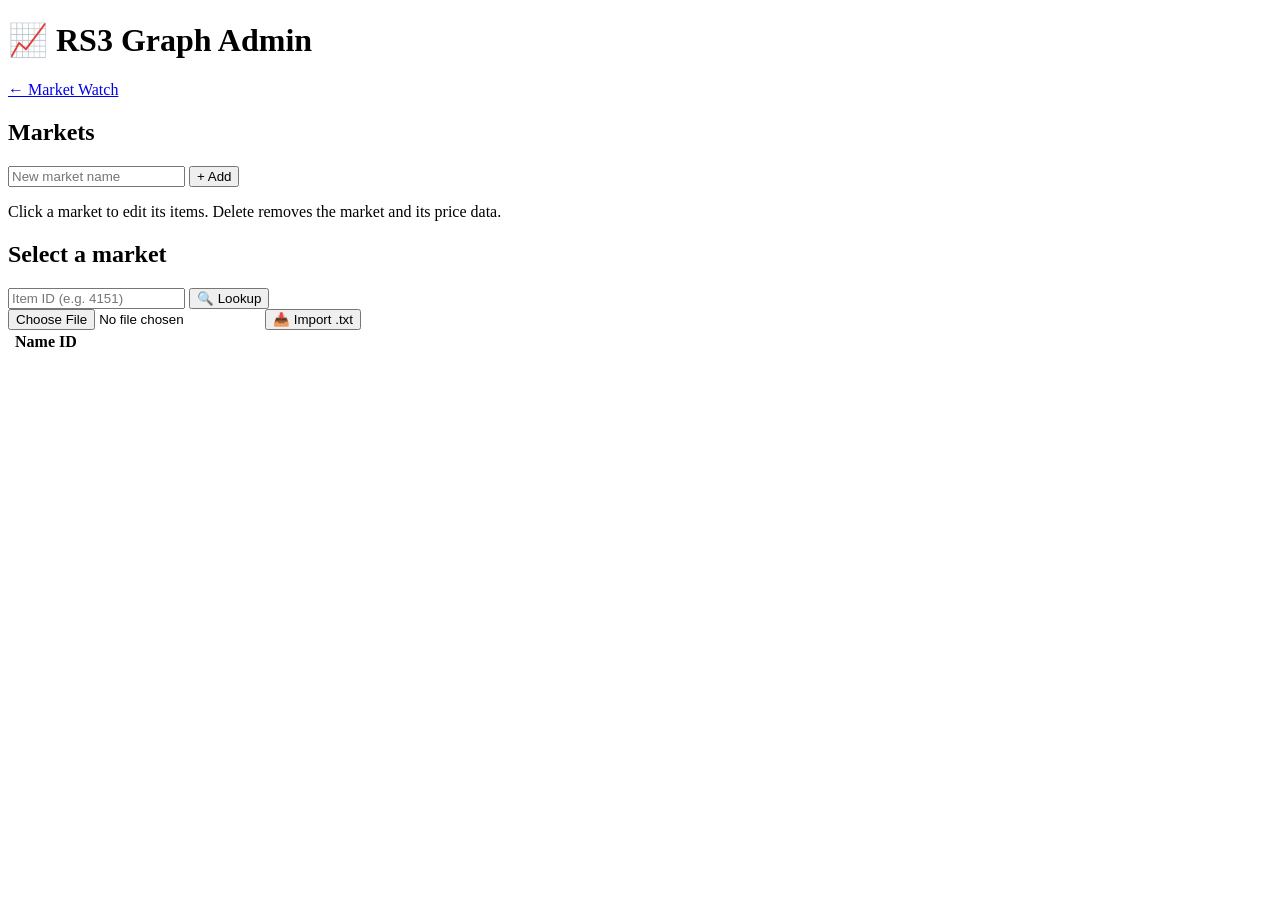
==== app/static/admin.html @ 36a5ddbb "Initial Release" ====
<!DOCTYPE html>
<html lang="en">
<head>
  <meta charset="utf-8">
  <meta name="viewport" content="width=device-width, initial-scale=1">
  <title>RS3 Graph — Admin</title>
  <link rel="stylesheet" href="/static/style.css">
</head>
<body data-page="admin">
  <header class="topbar">
    <h1 class="logo">📈 RS3 Graph <span class="muted">Admin</span></h1>
    <nav class="nav-links">
      <a href="/" class="btn">← Market Watch</a>
    </nav>
  </header>

  <main class="admin-layout">
    <aside class="panel">
      <h2>Markets</h2>
      <form id="new-market-form" class="inline-form">
        <input id="new-market-name" type="text" placeholder="New market name" maxlength="100" required>
        <button class="btn primary" type="submit">+ Add</button>
      </form>
      <ul id="market-list" class="market-list"></ul>
      <p class="muted small">Click a market to edit its items. Delete removes the market and its price data.</p>
    </aside>

    <section class="panel">
      <h2 id="panel-title">Select a market</h2>

      <form id="add-item-form" class="inline-form">
        <input id="add-item-id" type="number" placeholder="Item ID (e.g. 4151)" min="1" step="1" required>
        <button class="btn" type="button" id="lookup-btn">🔍 Lookup</button>
      </form>
      <div id="lookup-preview" class="lookup-preview" hidden>
        <img id="lookup-icon" class="mini-icon" alt="">
        <span id="lookup-name"></span>
        <button id="confirm-add-btn" class="btn primary" type="button">+ Add to market</button>
      </div>
      <span id="lookup-error" class="error"></span>

      <form id="import-form" class="inline-form">
        <input id="import-file" type="file" accept=".txt,text/plain">
        <button class="btn" type="submit">📥 Import .txt</button>
      </form>
      <span id="import-status" class="error"></span>

      <table id="items-table" class="items-table">
        <thead>
          <tr><th></th><th>Name</th><th>ID</th><th></th></tr>
        </thead>
        <tbody></tbody>
      </table>
    </section>
  </main>

  <script src="/static/app.js"></script>
</body>
</html>
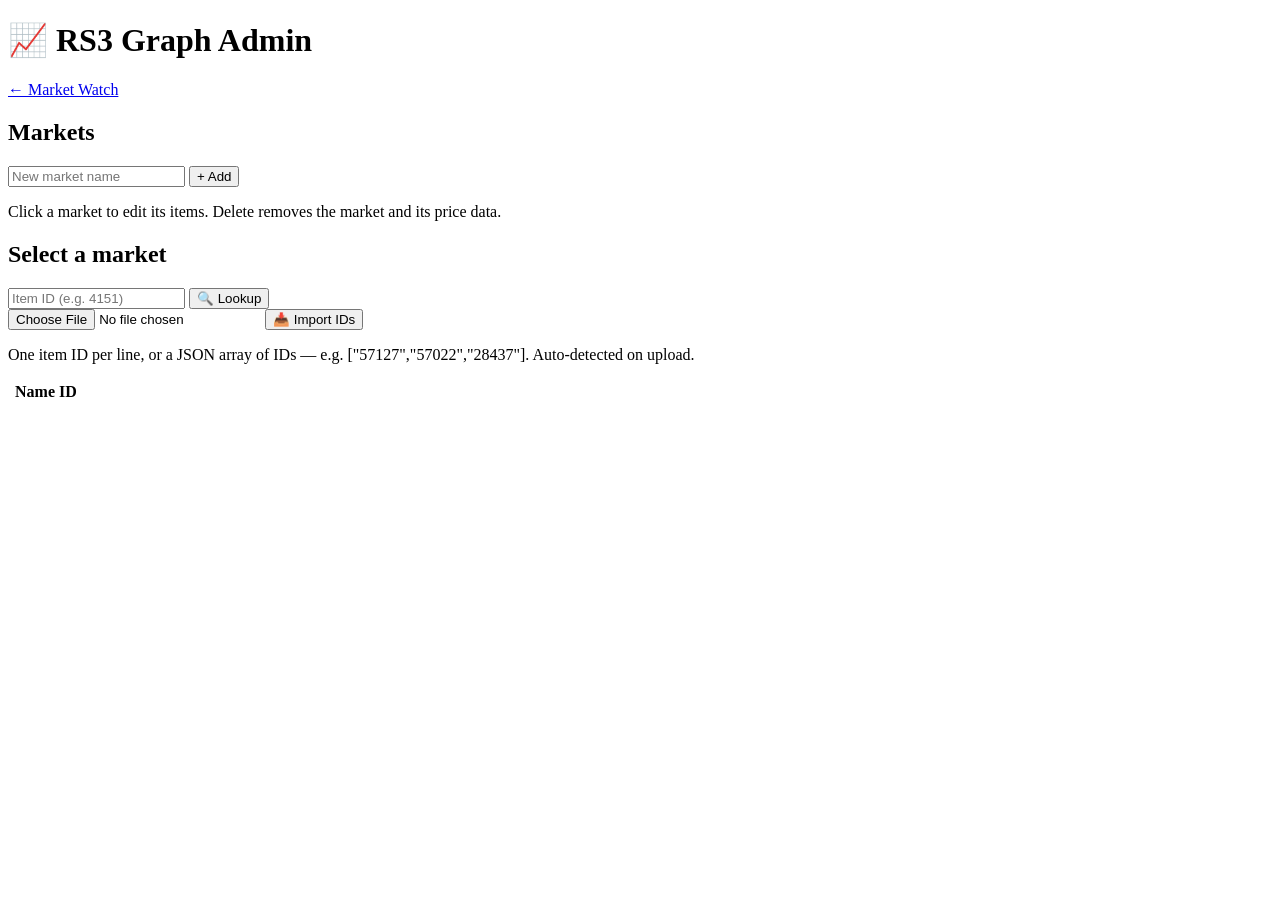
==== commit 0238f1d0: "Add: Can upload markets via standard list or in an array" ====
--- a/app/static/admin.html
+++ b/app/static/admin.html
@@ -40,9 +40,10 @@
       <span id="lookup-error" class="error"></span>
 
       <form id="import-form" class="inline-form">
-        <input id="import-file" type="file" accept=".txt,text/plain">
-        <button class="btn" type="submit">📥 Import .txt</button>
+        <input id="import-file" type="file" accept=".txt,.json,text/plain,application/json">
+        <button class="btn" type="submit">📥 Import IDs</button>
       </form>
+      <p class="muted small">One item ID per line, or a JSON array of IDs — e.g. ["57127","57022","28437"]. Auto-detected on upload.</p>
       <span id="import-status" class="error"></span>
 
       <table id="items-table" class="items-table">
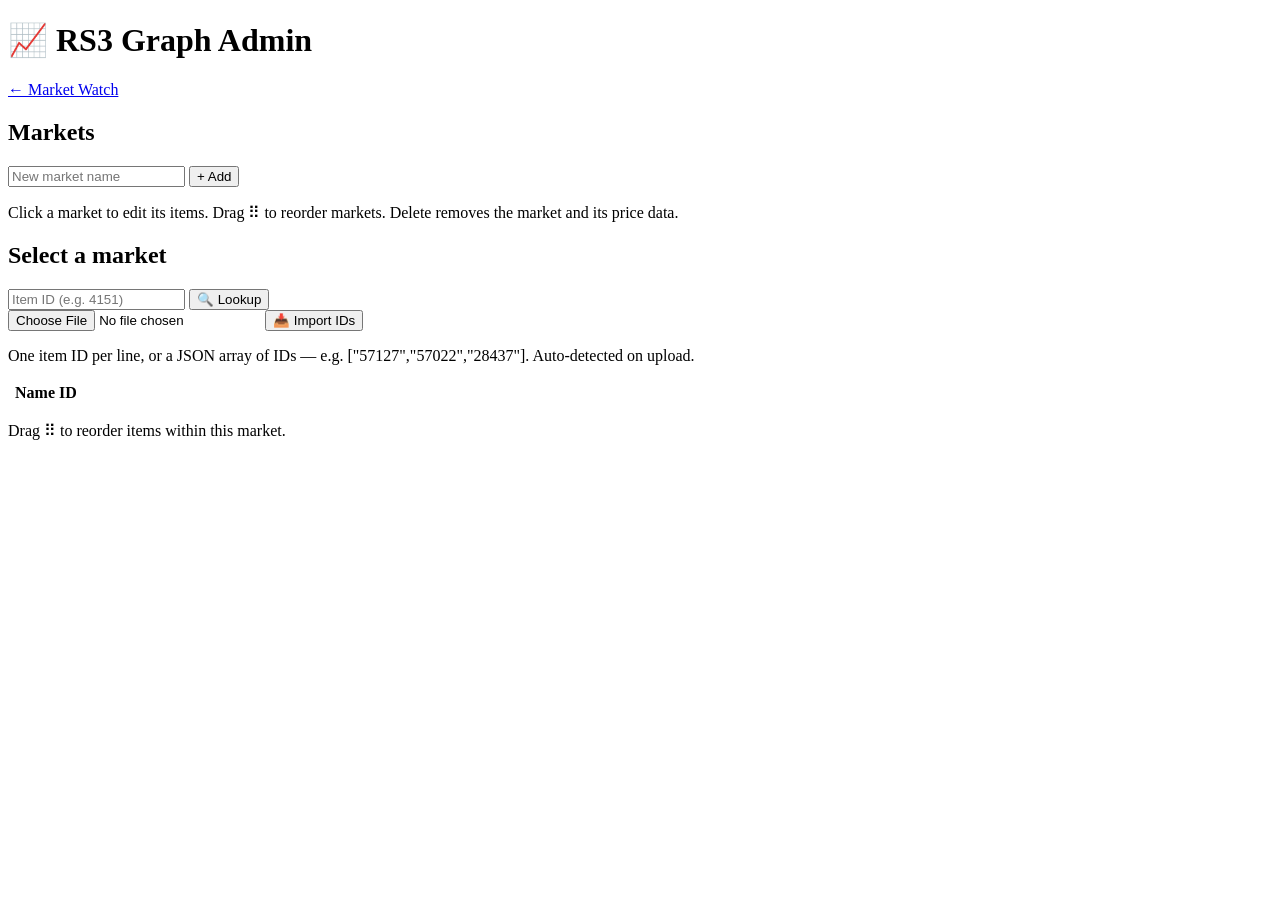
==== commit 59321ce5: "Move drag-and-drop reorder from watch page to admin page - Watch page: revert custom draggable marke" ====
--- a/app/static/admin.html
+++ b/app/static/admin.html
@@ -22,7 +22,7 @@
         <button class="btn primary" type="submit">+ Add</button>
       </form>
       <ul id="market-list" class="market-list"></ul>
-      <p class="muted small">Click a market to edit its items. Delete removes the market and its price data.</p>
+      <p class="muted small">Click a market to edit its items. Drag ⠿ to reorder markets. Delete removes the market and its price data.</p>
     </aside>
 
     <section class="panel">
@@ -52,6 +52,7 @@
         </thead>
         <tbody></tbody>
       </table>
+      <p class="muted small">Drag ⠿ to reorder items within this market.</p>
     </section>
   </main>
 
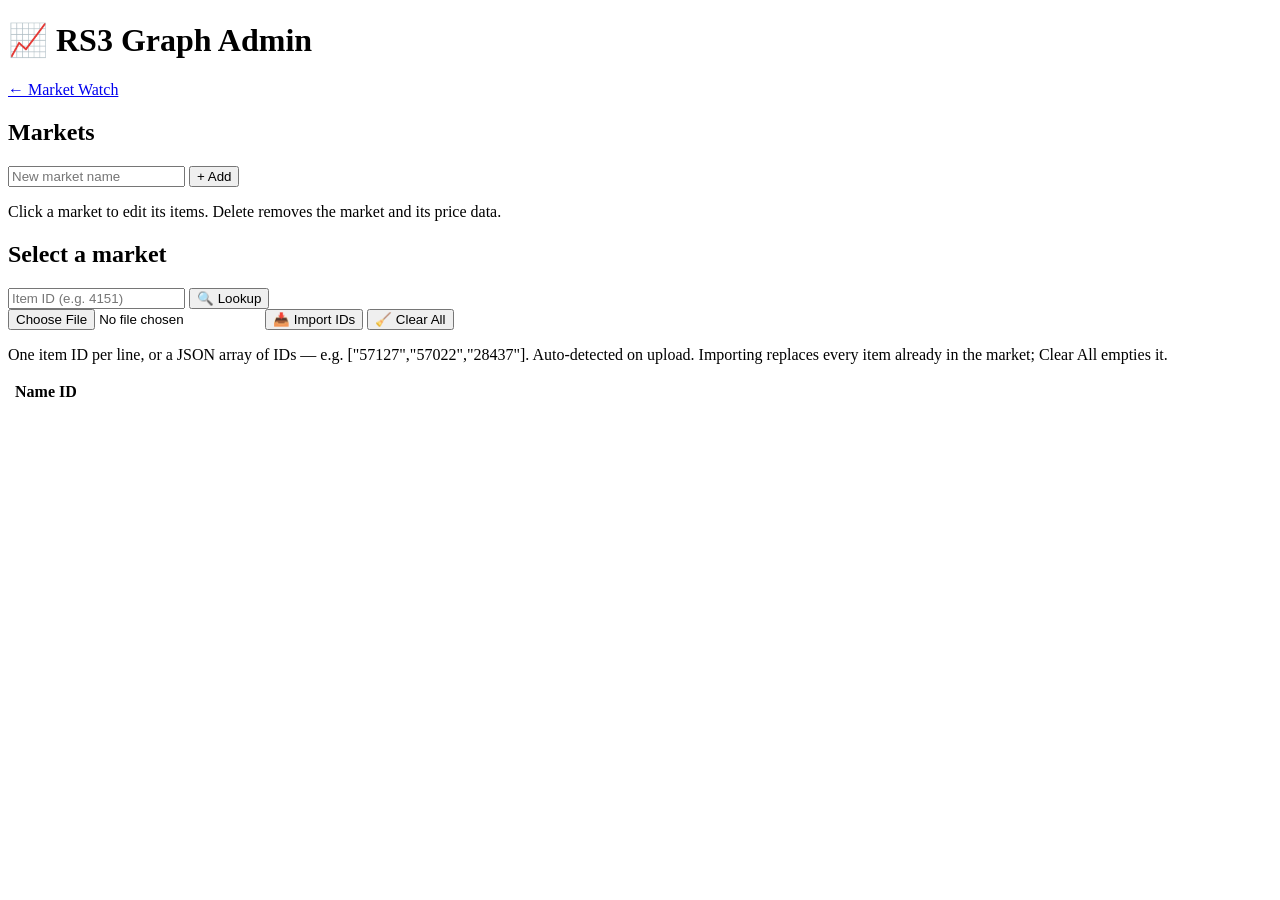
==== commit b775b38c: "Change: Market uploads now erase. Add: Market Price in graphs. Clear all button in markets." ====
--- a/app/static/admin.html
+++ b/app/static/admin.html
@@ -22,7 +22,7 @@
         <button class="btn primary" type="submit">+ Add</button>
       </form>
       <ul id="market-list" class="market-list"></ul>
-      <p class="muted small">Click a market to edit its items. Drag ⠿ to reorder markets. Delete removes the market and its price data.</p>
+      <p class="muted small">Click a market to edit its items. Delete removes the market and its price data.</p>
     </aside>
 
     <section class="panel">
@@ -42,8 +42,9 @@
       <form id="import-form" class="inline-form">
         <input id="import-file" type="file" accept=".txt,.json,text/plain,application/json">
         <button class="btn" type="submit">📥 Import IDs</button>
+        <button class="btn danger" type="button" id="clear-all-btn">🧹 Clear All</button>
       </form>
-      <p class="muted small">One item ID per line, or a JSON array of IDs — e.g. ["57127","57022","28437"]. Auto-detected on upload.</p>
+      <p class="muted small">One item ID per line, or a JSON array of IDs — e.g. ["57127","57022","28437"]. Auto-detected on upload. Importing replaces every item already in the market; Clear All empties it.</p>
       <span id="import-status" class="error"></span>
 
       <table id="items-table" class="items-table">
@@ -52,7 +53,6 @@
         </thead>
         <tbody></tbody>
       </table>
-      <p class="muted small">Drag ⠿ to reorder items within this market.</p>
     </section>
   </main>
 
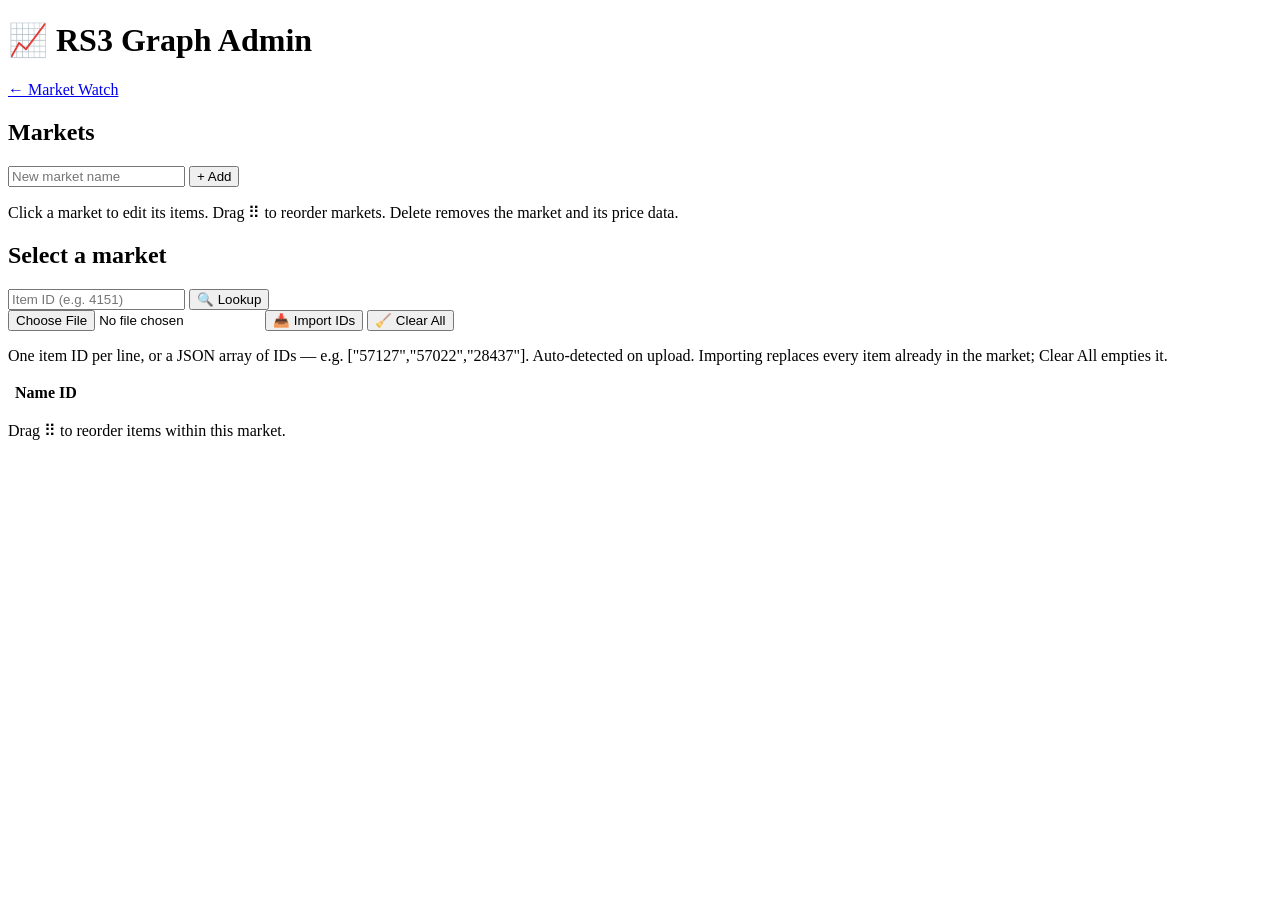
==== commit 2b77b636: "Merge: Main into Beta" ====
--- a/app/static/admin.html
+++ b/app/static/admin.html
@@ -22,7 +22,7 @@
         <button class="btn primary" type="submit">+ Add</button>
       </form>
       <ul id="market-list" class="market-list"></ul>
-      <p class="muted small">Click a market to edit its items. Delete removes the market and its price data.</p>
+      <p class="muted small">Click a market to edit its items. Drag ⠿ to reorder markets. Delete removes the market and its price data.</p>
     </aside>
 
     <section class="panel">
@@ -53,6 +53,7 @@
         </thead>
         <tbody></tbody>
       </table>
+      <p class="muted small">Drag ⠿ to reorder items within this market.</p>
     </section>
   </main>
 
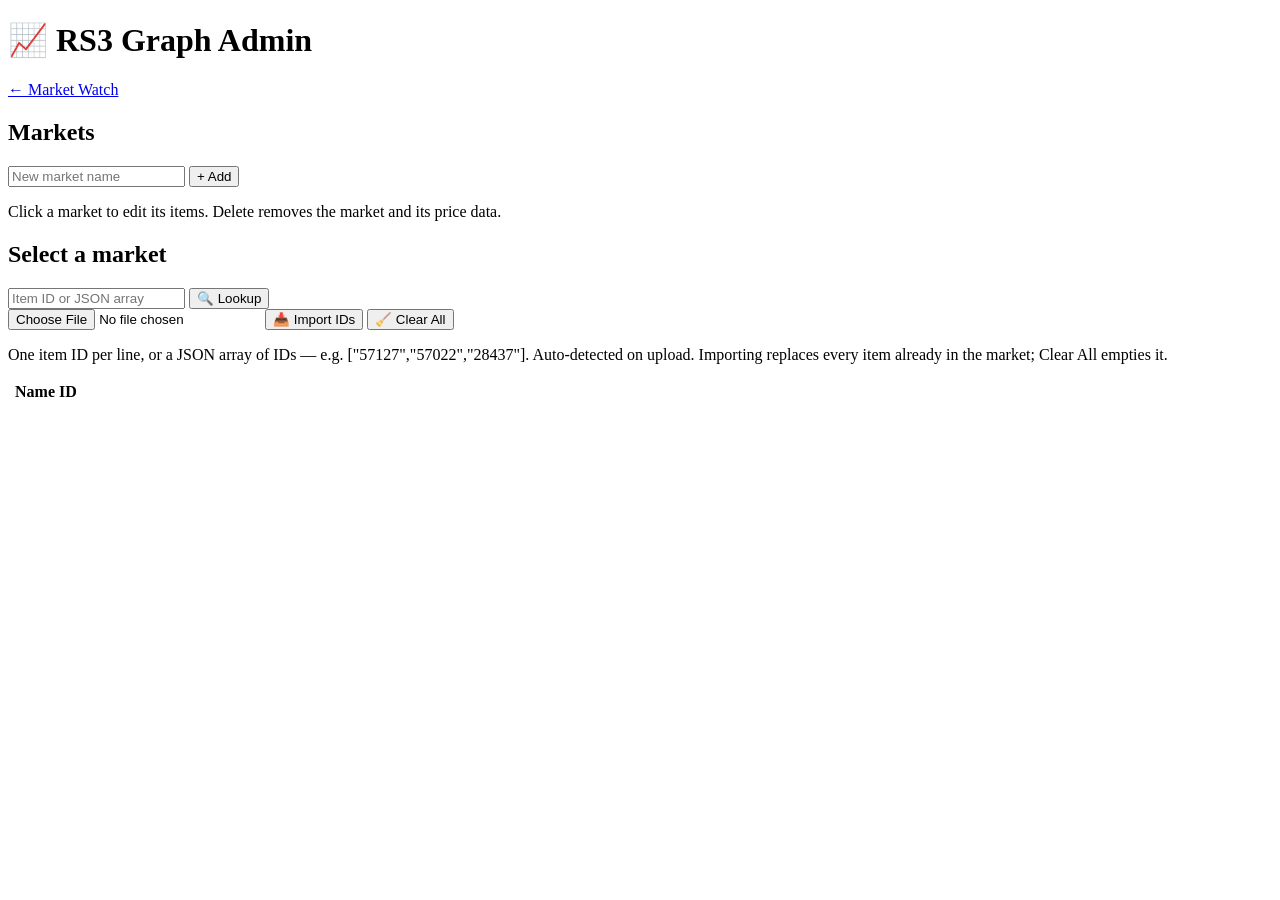
==== commit c10a2459: "Add: Array item input in itemID input box, market price line, refresh duplicate handling. Change: Bu" ====
--- a/app/static/admin.html
+++ b/app/static/admin.html
@@ -22,14 +22,14 @@
         <button class="btn primary" type="submit">+ Add</button>
       </form>
       <ul id="market-list" class="market-list"></ul>
-      <p class="muted small">Click a market to edit its items. Drag ⠿ to reorder markets. Delete removes the market and its price data.</p>
+      <p class="muted small">Click a market to edit its items. Delete removes the market and its price data.</p>
     </aside>
 
     <section class="panel">
       <h2 id="panel-title">Select a market</h2>
 
       <form id="add-item-form" class="inline-form">
-        <input id="add-item-id" type="number" placeholder="Item ID (e.g. 4151)" min="1" step="1" required>
+        <input id="add-item-id" type="text" placeholder="Item ID or JSON array" required>
         <button class="btn" type="button" id="lookup-btn">🔍 Lookup</button>
       </form>
       <div id="lookup-preview" class="lookup-preview" hidden>
@@ -53,9 +53,19 @@
         </thead>
         <tbody></tbody>
       </table>
-      <p class="muted small">Drag ⠿ to reorder items within this market.</p>
     </section>
   </main>
+
+  <!-- Shown only when a JSON array is pasted into the item-ID field. -->
+  <dialog id="array-modal" class="array-modal">
+    <h3 id="array-modal-title">Array detected</h3>
+    <p id="array-modal-text" class="muted"></p>
+    <div class="array-modal-actions">
+      <button id="array-overwrite-btn" class="btn danger" type="button">Overwrite</button>
+      <button id="array-append-btn" class="btn primary" type="button">Append</button>
+      <button id="array-cancel-btn" class="btn" type="button">Cancel</button>
+    </div>
+  </dialog>
 
   <script src="/static/app.js"></script>
 </body>
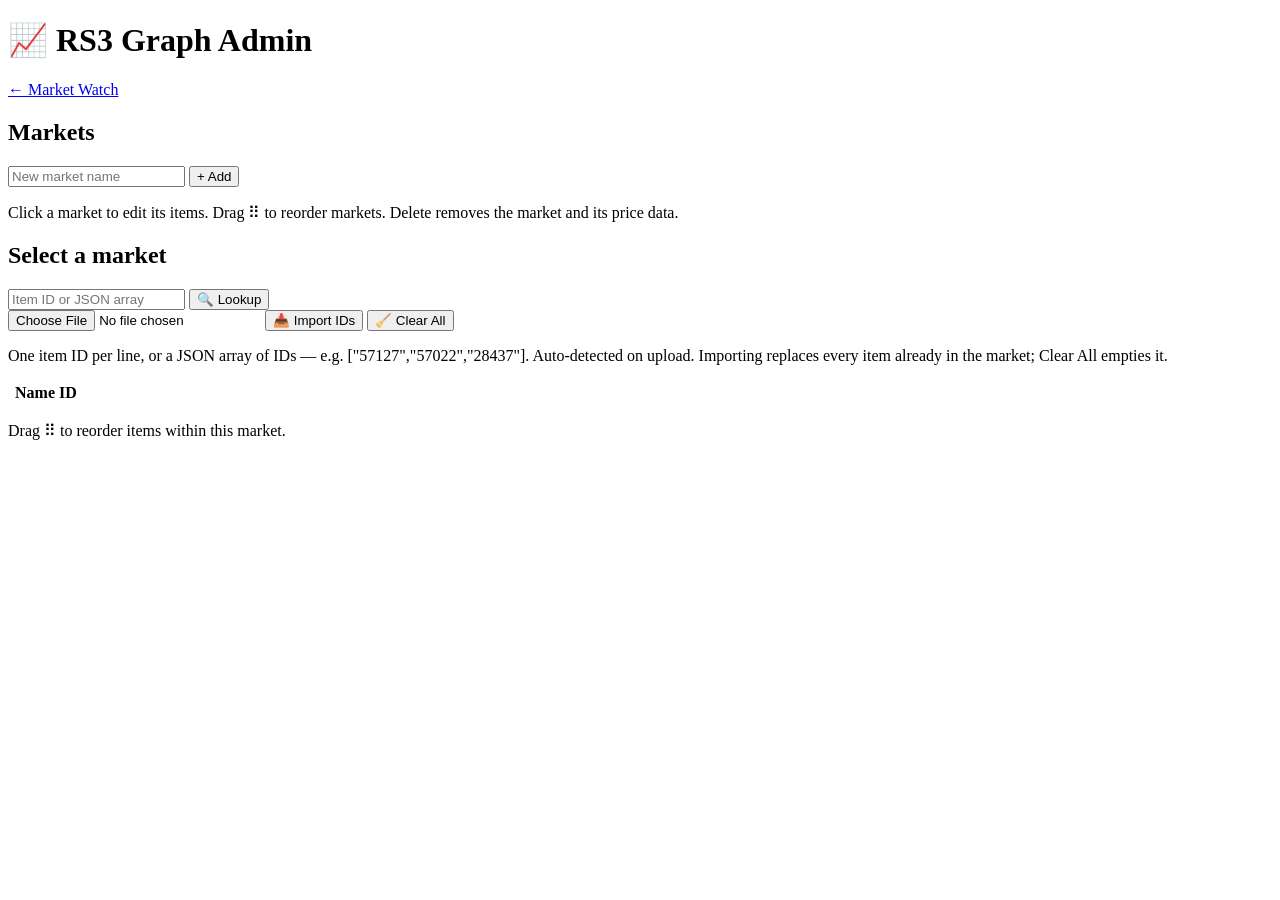
==== commit 5b8aa235: "Merge: Main into beta" ====
--- a/app/static/admin.html
+++ b/app/static/admin.html
@@ -22,7 +22,7 @@
         <button class="btn primary" type="submit">+ Add</button>
       </form>
       <ul id="market-list" class="market-list"></ul>
-      <p class="muted small">Click a market to edit its items. Delete removes the market and its price data.</p>
+      <p class="muted small">Click a market to edit its items. Drag ⠿ to reorder markets. Delete removes the market and its price data.</p>
     </aside>
 
     <section class="panel">
@@ -53,6 +53,7 @@
         </thead>
         <tbody></tbody>
       </table>
+      <p class="muted small">Drag ⠿ to reorder items within this market.</p>
     </section>
   </main>
 
